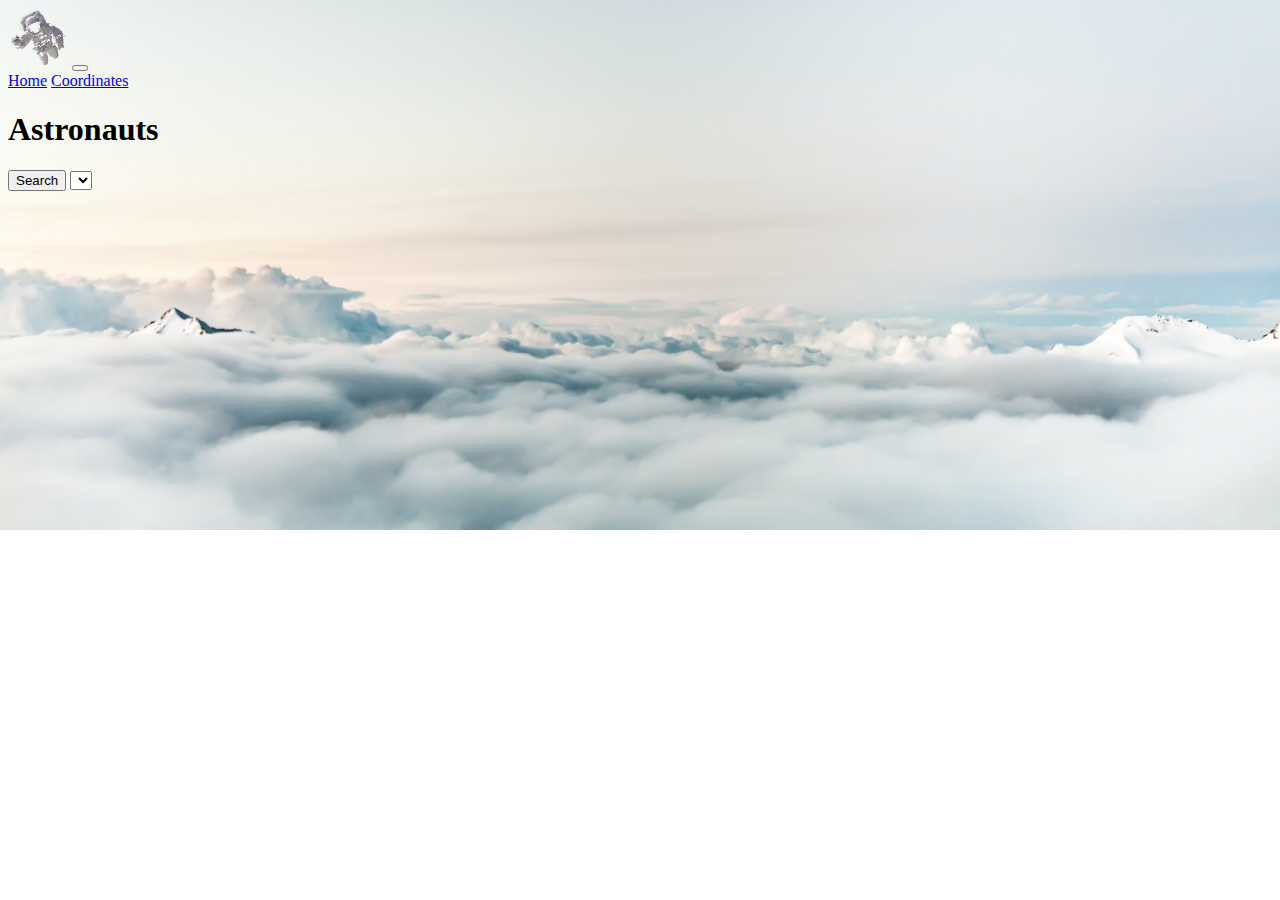
==== index.html @ a7446f59 "astronauts_fetch" ====
<!DOCTYPE html>
<html lang="en">
  <head>
    <meta charset="utf-8" />
    <meta name="viewport" content="width=device-width, initial-scale=1" />
    <link
      href="https://cdn.jsdelivr.net/npm/bootstrap@5.3.0-alpha3/dist/css/bootstrap.min.css"
      rel="stylesheet"
      integrity="sha384-KK94CHFLLe+nY2dmCWGMq91rCGa5gtU4mk92HdvYe+M/SXH301p5ILy+dN9+nJOZ"
      crossorigin="anonymous"
    />
    <link rel="stylesheet" href="style.css" />

    <title>Document</title>
  </head>

  <body>
    <header class="bg-body-tertiary">
      <div class="container">
        <div class="row">
          <div class="col-12">
            <nav class="navbar navbar-expand-lg bg-body-tertiary">
              <div class="container-fluid">
                <a class="navbar-brand" href="index.html"
                  ><img
                    class="img-fluid"
                    style="width: 60px"
                    src="astronaut_icon.png"
                /></a>
                <button
                  class="navbar-toggler"
                  type="button"
                  data-bs-toggle="collapse"
                  data-bs-target="#navbarNavAltMarkup"
                  aria-controls="navbarNavAltMarkup"
                  aria-expanded="false"
                  aria-label="Toggle navigation"
                >
                  <span class="navbar-toggler-icon"></span>
                </button>
                <div class="collapse navbar-collapse" id="navbarNavAltMarkup">
                  <div class="navbar-nav">
                    <a
                      class="nav-link active"
                      aria-current="page"
                      href="index.html"
                      >Home</a
                    >
                    <a class="nav-link" href="coordinates.html">Coordinates</a>
                  </div>
                </div>
              </div>
            </nav>
          </div>
        </div>
      </div>
    </header>
    <section>
      <div class="container">
        <div class="row justify-content-center">
          <div class="col-12 text-center d-flex flex-column align-items-center">
            <h1 class="">Astronauts</h1>
            <div>
              <button class="btn btn-dark my-3" id="dugme">Search</button>
              <select id="selectStation"></select>
            </div>
            <ul class="list-group text-start" id="lista"></ul>
          </div>
        </div>
      </div>
    </section>

    <script
      src="https://cdn.jsdelivr.net/npm/bootstrap@5.3.0-alpha3/dist/js/bootstrap.bundle.min.js"
      integrity="sha384-ENjdO4Dr2bkBIFxQpeoTz1HIcje39Wm4jDKdf19U8gI4ddQ3GYNS7NTKfAdVQSZe"
      crossorigin="anonymous"
    ></script>
    <script src="external.js"></script>
  </body>
</html>
---- style.css ----
.list-group-item:hover {
    background-color: grey;
    transform: scale(1.1);



}



.list-group-item {
    transition: background-color 500ms ease-in-out, transform 500ms ease-in-out;

}

body {
    background-image: url(dominik-schroder-FIKD9t5_5zQ-unsplash.jpg);
    background-size: cover;
    background-position: center;
    background-repeat: no-repeat;
}
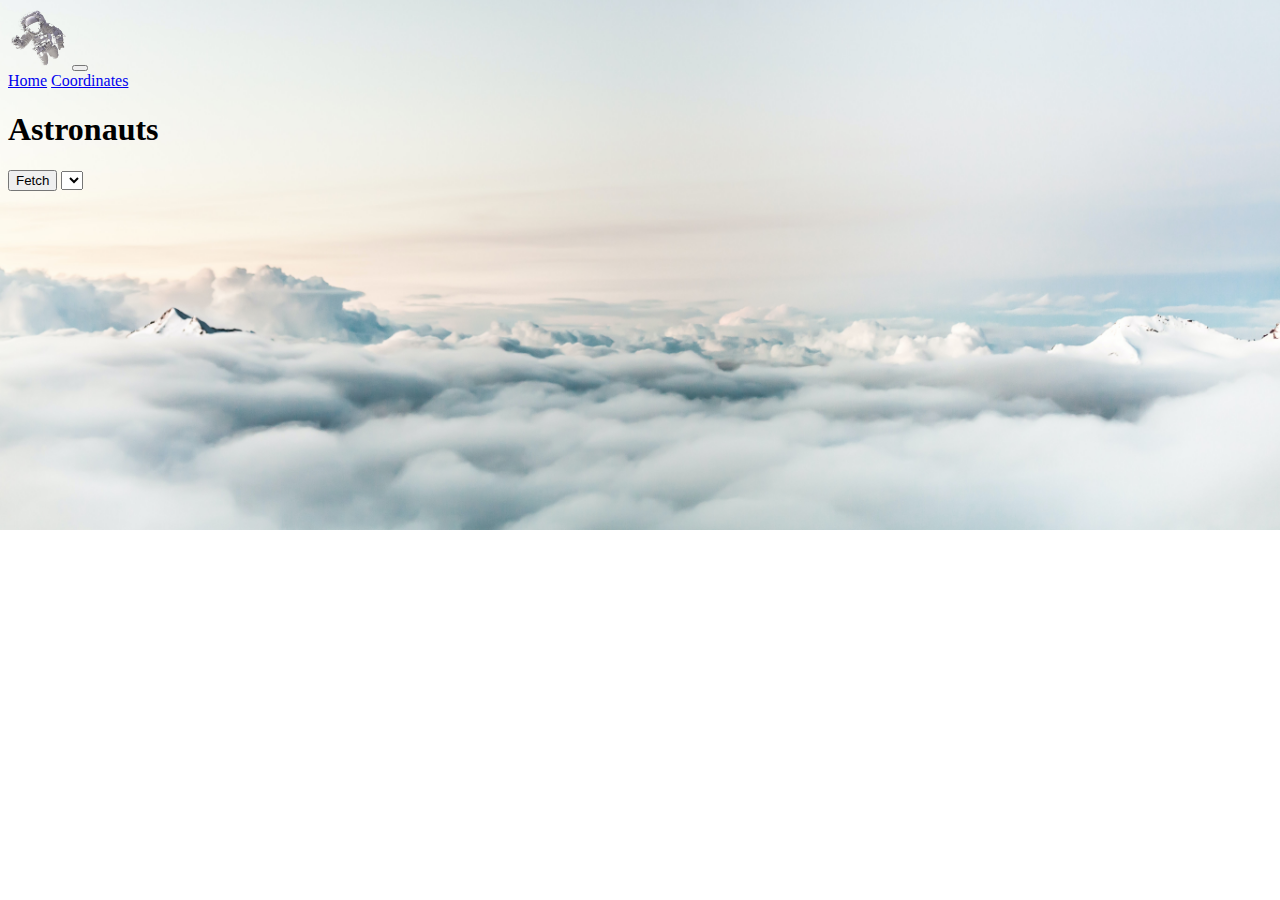
==== commit 94a5d9c9: "update astronauts fetch" ====
--- a/index.html
+++ b/index.html
@@ -1,80 +1,61 @@
 <!DOCTYPE html>
 <html lang="en">
-  <head>
-    <meta charset="utf-8" />
-    <meta name="viewport" content="width=device-width, initial-scale=1" />
-    <link
-      href="https://cdn.jsdelivr.net/npm/bootstrap@5.3.0-alpha3/dist/css/bootstrap.min.css"
-      rel="stylesheet"
-      integrity="sha384-KK94CHFLLe+nY2dmCWGMq91rCGa5gtU4mk92HdvYe+M/SXH301p5ILy+dN9+nJOZ"
-      crossorigin="anonymous"
-    />
-    <link rel="stylesheet" href="style.css" />
 
-    <title>Document</title>
-  </head>
+<head>
+  <meta charset="utf-8" />
+  <meta name="viewport" content="width=device-width, initial-scale=1" />
+  <link href="https://cdn.jsdelivr.net/npm/bootstrap@5.3.0-alpha3/dist/css/bootstrap.min.css" rel="stylesheet"
+    integrity="sha384-KK94CHFLLe+nY2dmCWGMq91rCGa5gtU4mk92HdvYe+M/SXH301p5ILy+dN9+nJOZ" crossorigin="anonymous" />
+  <link rel="stylesheet" href="style.css" />
 
-  <body>
-    <header class="bg-body-tertiary">
-      <div class="container">
-        <div class="row">
-          <div class="col-12">
-            <nav class="navbar navbar-expand-lg bg-body-tertiary">
-              <div class="container-fluid">
-                <a class="navbar-brand" href="index.html"
-                  ><img
-                    class="img-fluid"
-                    style="width: 60px"
-                    src="astronaut_icon.png"
-                /></a>
-                <button
-                  class="navbar-toggler"
-                  type="button"
-                  data-bs-toggle="collapse"
-                  data-bs-target="#navbarNavAltMarkup"
-                  aria-controls="navbarNavAltMarkup"
-                  aria-expanded="false"
-                  aria-label="Toggle navigation"
-                >
-                  <span class="navbar-toggler-icon"></span>
-                </button>
-                <div class="collapse navbar-collapse" id="navbarNavAltMarkup">
-                  <div class="navbar-nav">
-                    <a
-                      class="nav-link active"
-                      aria-current="page"
-                      href="index.html"
-                      >Home</a
-                    >
-                    <a class="nav-link" href="coordinates.html">Coordinates</a>
-                  </div>
+  <title>Document</title>
+</head>
+
+<body>
+  <header class="bg-body-tertiary">
+    <div class="container">
+      <div class="row">
+        <div class="col-12">
+          <nav class="navbar navbar-expand-lg bg-body-tertiary">
+            <div class="container-fluid">
+              <a class="navbar-brand" href="index.html"><img class="img-fluid" style="width: 60px"
+                  src="astronaut_icon.png" /></a>
+              <button class="navbar-toggler" type="button" data-bs-toggle="collapse"
+                data-bs-target="#navbarNavAltMarkup" aria-controls="navbarNavAltMarkup" aria-expanded="false"
+                aria-label="Toggle navigation">
+                <span class="navbar-toggler-icon"></span>
+              </button>
+              <div class="collapse navbar-collapse" id="navbarNavAltMarkup">
+                <div class="navbar-nav">
+                  <a class="nav-link active" aria-current="page" href="index.html">Home</a>
+                  <a class="nav-link" href="coordinates.html">Coordinates</a>
                 </div>
               </div>
-            </nav>
-          </div>
+            </div>
+          </nav>
         </div>
       </div>
-    </header>
-    <section>
-      <div class="container">
-        <div class="row justify-content-center">
-          <div class="col-12 text-center d-flex flex-column align-items-center">
-            <h1 class="">Astronauts</h1>
-            <div>
-              <button class="btn btn-dark my-3" id="dugme">Search</button>
-              <select id="selectStation"></select>
-            </div>
-            <ul class="list-group text-start" id="lista"></ul>
+    </div>
+  </header>
+  <section>
+    <div class="container">
+      <div class="row justify-content-center">
+        <div class="col-12 text-center d-flex flex-column align-items-center">
+          <h1 class="">Astronauts</h1>
+          <div>
+            <button class="btn btn-dark my-3" id="dugme">Fetch</button>
+            <select id="selectStation"></select>
           </div>
+          <ul class="list-group text-start" id="lista"></ul>
         </div>
       </div>
-    </section>
+    </div>
+  </section>
 
-    <script
-      src="https://cdn.jsdelivr.net/npm/bootstrap@5.3.0-alpha3/dist/js/bootstrap.bundle.min.js"
-      integrity="sha384-ENjdO4Dr2bkBIFxQpeoTz1HIcje39Wm4jDKdf19U8gI4ddQ3GYNS7NTKfAdVQSZe"
-      crossorigin="anonymous"
-    ></script>
-    <script src="external.js"></script>
-  </body>
-</html>
+  <script src="https://cdn.jsdelivr.net/npm/bootstrap@5.3.0-alpha3/dist/js/bootstrap.bundle.min.js"
+    integrity="sha384-ENjdO4Dr2bkBIFxQpeoTz1HIcje39Wm4jDKdf19U8gI4ddQ3GYNS7NTKfAdVQSZe"
+    crossorigin="anonymous"></script>
+  <script src="external.js"></script>
+</body>
+
+</html>--- a/style.css
+++ b/style.css
@@ -18,4 +18,12 @@
     background-size: cover;
     background-position: center;
     background-repeat: no-repeat;
+}
+
+.coordinatesBackground {
+    background-image: url(photo-1446776811953-b23d57bd21aa.avif);
+    background-size: cover;
+    background-position: center;
+    background-repeat: no-repeat;
+
 }